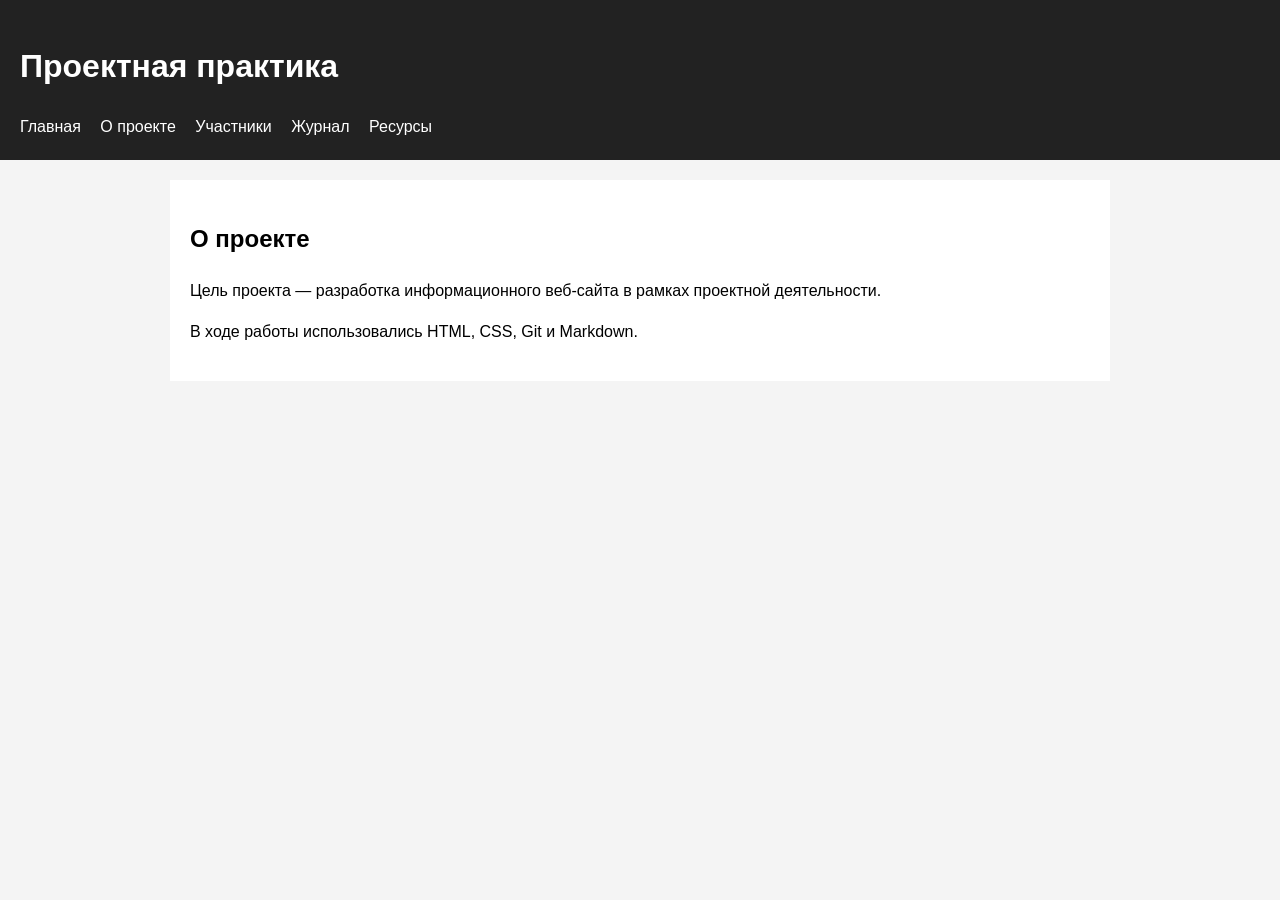
==== about.html @ d44448e4 "created website structure" ====
<!DOCTYPE html>
<html lang="ru">
<head>
    <meta charset="windows-1251">
    <meta name="viewport" content="width=device-width, initial-scale=1.0">
    <title>��������� ��������</title>
    <link rel="stylesheet" href="style.css">
</head>
<body>

    <header>
        <h1>��������� ��������</h1>

        <nav>
            <a href="index.html">�������</a>
            <a href="about.html">� �������</a>
            <a href="team.html">���������</a>
            <a href="journal.html">������</a>
            <a href="resources.html">�������</a>
        </nav>
    </header>

    <main>
        <h2>� �������</h2>

        <p>
            ���� ������� � ���������� ��������������� ���-�����
            � ������ ��������� ������������.
        </p>

        <p>
            � ���� ������ �������������� HTML, CSS, Git � Markdown.
        </p>
    </main>

</body>
</html>
---- style.css ----
body {
    font-family: Arial, sans-serif;
    background-color: #f4f4f4;
    margin: 0;
    padding: 0;
    line-height: 1.6;
}

header {
    background-color: #222;
    color: white;
    padding: 20px;
}

nav {
    margin-top: 10px;
}

    nav a {
        color: white;
        text-decoration: none;
        margin-right: 15px;
    }

main {
    max-width: 900px;
    margin: 20px auto;
    background: white;
    padding: 20px;
}

img {
    width: 100%;
    margin-top: 20px;
}
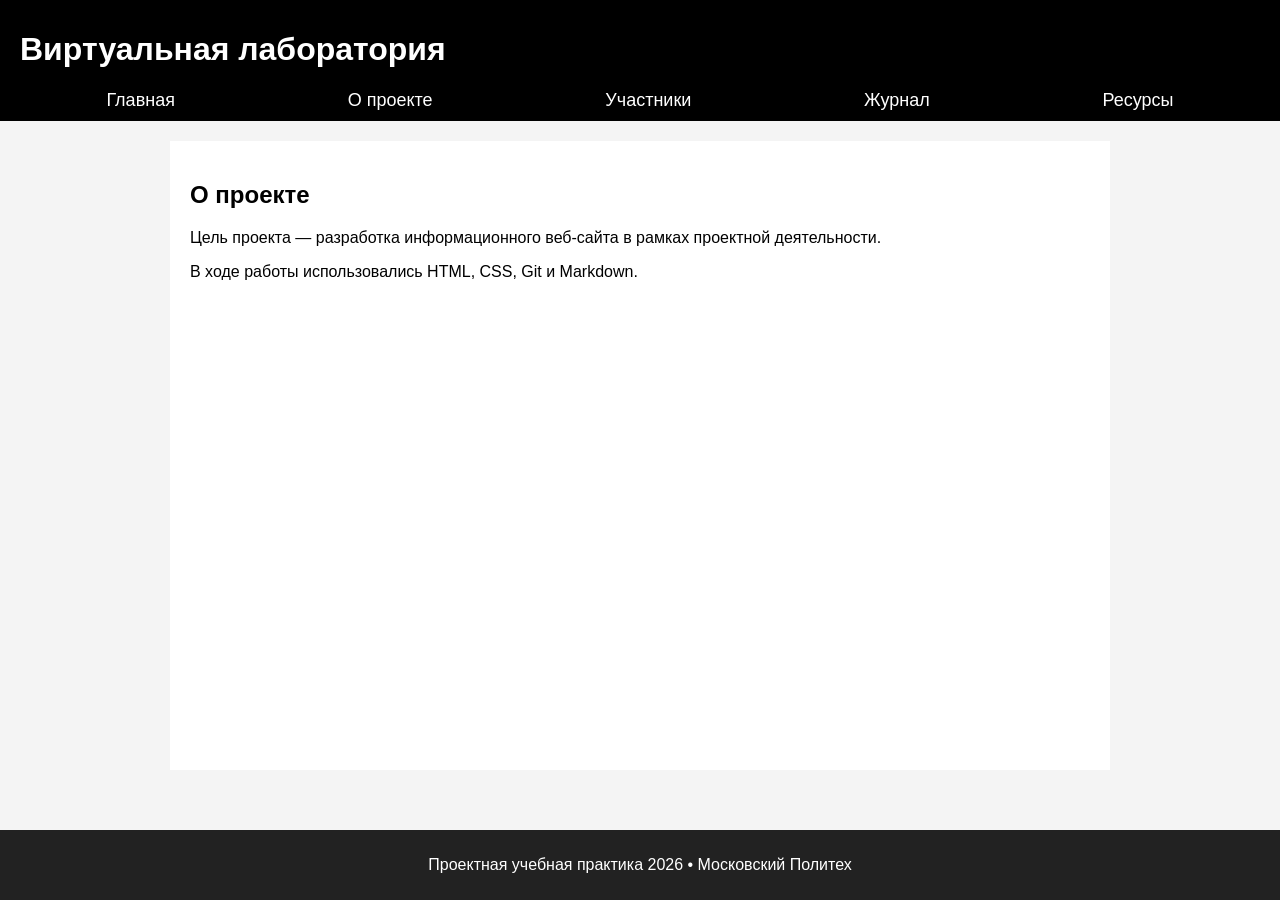
==== commit 0d622b6e: "refresh site info" ====
--- a/about.html
+++ b/about.html
@@ -9,7 +9,7 @@
 <body>
 
     <header>
-        <h1>��������� ��������</h1>
+        <h1>����������� �����������</h1>
 
         <nav>
             <a href="index.html">�������</a>
@@ -32,6 +32,8 @@
             � ���� ������ �������������� HTML, CSS, Git � Markdown.
         </p>
     </main>
-
+    <footer>
+    <p>��������� ������� �������� 2026 � ���������� �������</p>
+    </footer>
 </body>
 </html>
--- a/style.css
+++ b/style.css
@@ -1,35 +1,53 @@
+html, body {
+    height: 100%;
+    margin: 0;
+}
 body {
+    display: flex;
+    flex-direction: column;
+    background-color: #f4f4f4;
     font-family: Arial, sans-serif;
-    background-color: #f4f4f4;
-    margin: 0;
-    padding: 0;
-    line-height: 1.6;
 }
-
+html {
+    overflow-y: scroll;
+}
 header {
-    background-color: #222;
+    background-color: #000;
     color: white;
-    padding: 20px;
+    padding: 10px 20px;
 }
 
 nav {
-    margin-top: 10px;
+    display: flex;
+    justify-content: space-around;
+    align-items: center;
+    width: 100%;
+    margin-top: 15px;
 }
 
     nav a {
         color: white;
         text-decoration: none;
-        margin-right: 15px;
+        font-size: 18px;
     }
 
 main {
+    flex: 1;
+    width: 100%;
     max-width: 900px;
     margin: 20px auto;
+    padding: 20px;
     background: white;
-    padding: 20px;
 }
 
 img {
     width: 100%;
     margin-top: 20px;
 }
+footer {
+    background-color: #222;
+    color: white;
+    text-align: center;
+    padding: 10px;
+    margin-top: 40px;
+}
